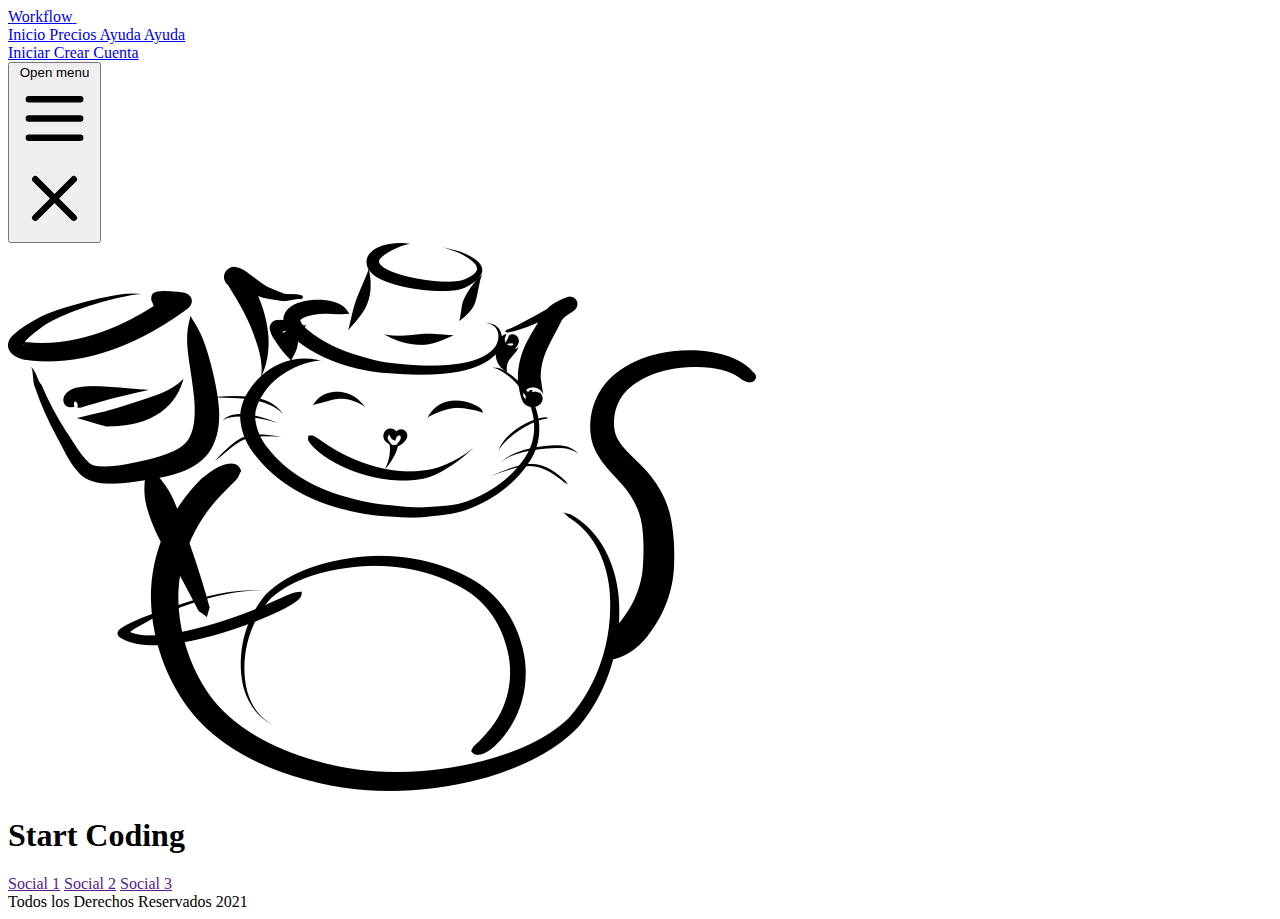
==== docs/index.html @ 86bd01d2 "probando githubpages" ====
<!doctype html>
<html>

<head>
  <meta charset="UTF-8" />
  <meta name="viewport" content="width=device-width, initial-scale=1.0" />
  <link rel="stylesheet" href="main.css"/>
  <title>Inicio</title>
</head>

<body class="min-h-screen flex flex-col">
  <header>
      <div class="relative bg-white">
        <div class="max-w-7xl mx-auto px-4 sm:px-6">
          <div class="flex justify-between items-start md:items-center border-b-2 border-gray-100 py-6 md:justify-start md:space-x-10">
            <div class="flex justify-start lg:w-0 lg:flex-1">
              <a href="#">
                <span class="sr-only">Workflow</span>
                <img class="h-8 w-auto sm:h-10 rounded-full" src="https://placehold.it/100x100" alt="">
              </a>
            </div>
            <nav class="hidden block md:flex" id="menu">
              <a href="index.html" class="mx-8 md:mx-0 text-base font-medium text-gray-500 block px-3 py-2 hover:text-gray-900">
                Inicio
              </a>
              <a href="jordan.html" class="mx-8 md:mx-0 text-base font-medium text-gray-500 block px-3 py-2 hover:text-gray-900">
                Precios
              </a>
              <a href="contact.html" class="mx-8 md:mx-0 text-base font-medium text-gray-500 block px-3 py-2 hover:text-gray-900">
                Ayuda
              </a>
              <a href="offwhite.html" class="mx-8 md:mx-0 text-base font-medium text-gray-500 block px-3 py-2 hover:text-gray-900">
                Ayuda
              </a>
            </nav>
            <div id="secmenu" class="hidden block md:flex md:flex-row items-center md:justify-end md:flex-1 lg:w-0">
              <a href="#"
                class="w-100 md:ml-6 mb-4 md:mb-0 whitespace-nowrap inline-flex items-center justify-center px-4 py-2 border border-transparent rounded-md shadow-sm text-base font-medium text-gray bg-gray-200 hover:bg-gray-300">
                Iniciar
              </a>
              <a href="#"
                class="w-100 md:ml-6 mb-4 md:mb-0 whitespace-nowrap inline-flex items-center justify-center px-4 py-2 border border-transparent rounded-md shadow-sm text-base font-medium text-white bg-indigo-600 hover:bg-indigo-700">
                Crear Cuenta
              </a>
            </div>
            <div class="-mr-2 -my-2 md:hidden">
              <button type="button" id="menubtn"
                class="bg-white rounded-md p-2 inline-flex items-center justify-center text-gray-400 hover:text-gray-500 hover:bg-gray-100 focus:outline-none focus:ring-2 focus:ring-inset focus:ring-indigo-500">
                <span class="sr-only">Open menu</span>
                <svg class="h-6 w-6" id="openSVG" xmlns="http://www.w3.org/2000/svg" fill="none" viewBox="0 0 24 24" stroke="currentColor"
                  aria-hidden="true">
                  <path stroke-linecap="round" stroke-linejoin="round" stroke-width="2" d="M4 6h16M4 12h16M4 18h16" />
                </svg>
                <svg class="h-6 w-6 hidden" id="closeSVG"
                  xmlns="http://www.w3.org/2000/svg" fill="none" viewBox="0 0 24 24"
                  stroke="currentColor" aria-hidden="true">
                  <path stroke-linecap="round" stroke-linejoin="round" stroke-width="2" d="M6 18L18 6M6 6l12 12"></path>
                </svg>
              </button>
            </div>
          </div>
        </div>
      </div>
      <script>
        document.addEventListener("DOMContentLoaded", function(){
          let menu = document.getElementById("menu");
          let secmenu = document.getElementById("secmenu");
          let closeSVG = document.getElementById("closeSVG");
          let openSVG = document.getElementById("openSVG");
      
          document.getElementById("menubtn").addEventListener("click", 
            function(e){
              e.preventDefault();
              e.stopPropagation();
              menu.classList.toggle("hidden");
              secmenu.classList.toggle("hidden");
              closeSVG.classList.toggle("hidden");
              openSVG.classList.toggle("hidden");
            }
          );
        })
      </script>
  </header>
  <main class="xl:container mx-auto flex-grow">
    <section class="p-8 relative">
      <img alt="cat gourmet" src="imgs/g593.png"  class="p-8"/>
      <h1 class="absolute object-right-bottom">Start Coding</h1>
    </section>
  </main>
  <footer class=" bg-black text-white">
    <section class="flex flex-col md:flex-row justify-between">
    <section class="flex flex-col justify-between items-center md:w-2/6 p-8 order-1">
      <a href="" class="flex flex-row items-center justify-start my-1"><img src="https://placehold.it/64x64" alt=""><span class="ml-4">Social 1</span></a>
      <a href="" class="flex flex-row items-center justify-start my-1"><img src="https://placehold.it/64x64" alt=""><span class="ml-4">Social 2</span></a>
      <a href="" class="flex flex-row items-center justify-start my-1"><img src="https://placehold.it/64x64" alt=""><span class="ml-4">Social 3</span></a>
    </section>
    <section class="flex flex-col justify-between items-center p-8 md:w-2/6 order-3 md:order-2">
      Todos los Derechos Reservados 2021
    </section>
    <section class="flex flex-col justify-between items-center p-8 md:w-2/6 order-2 md:order-3">
      <span></span>
    </section>
    </section>
  </footer>
  <script src="bundle.js"></script>
</body>

</html>
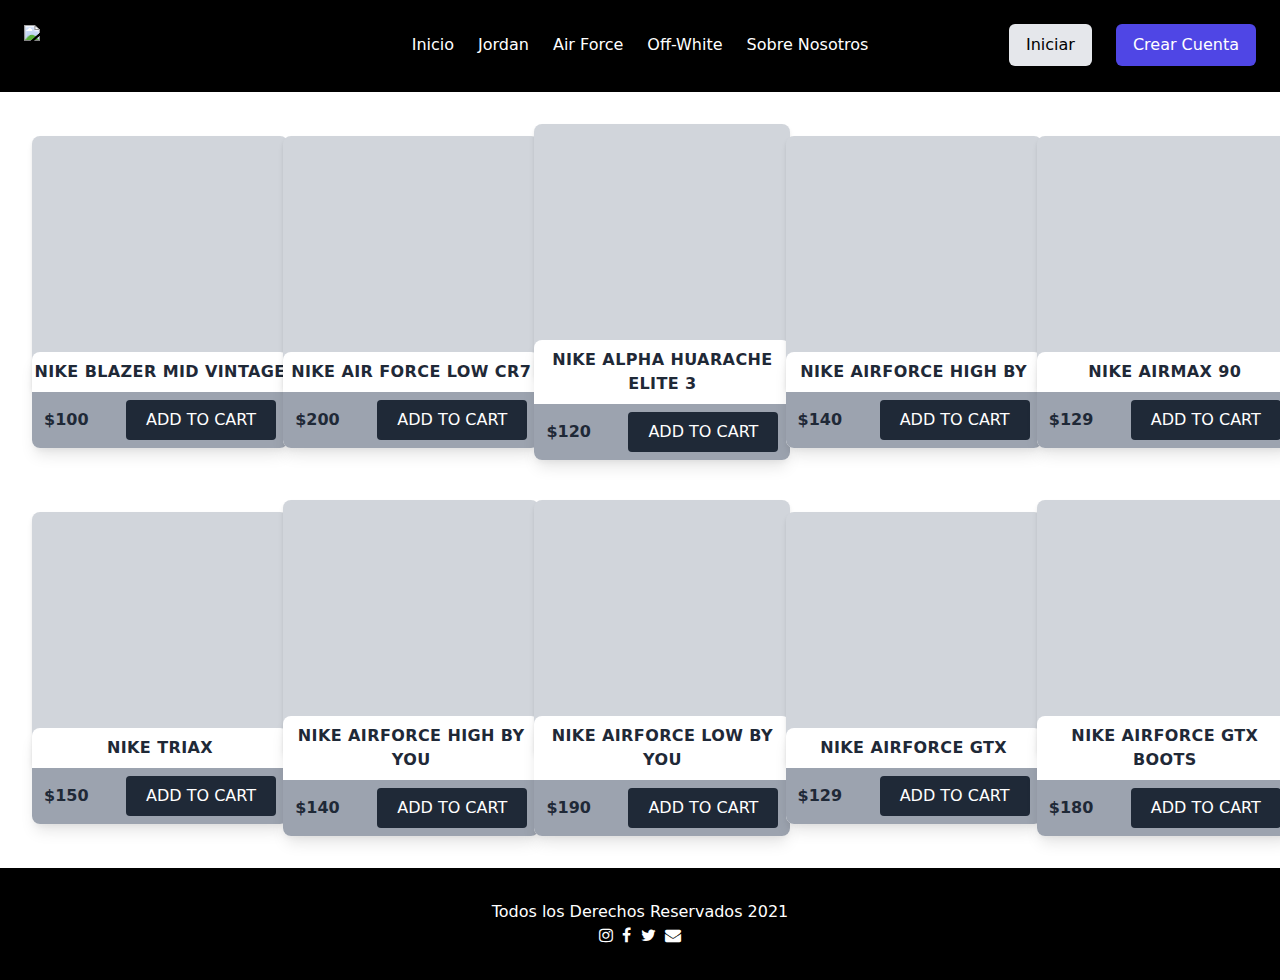
==== commit dc8d1bb6: "Modificando docs" ====
--- a/docs/index.html
+++ b/docs/index.html
@@ -5,40 +5,44 @@
   <meta charset="UTF-8" />
   <meta name="viewport" content="width=device-width, initial-scale=1.0" />
   <link rel="stylesheet" href="main.css"/>
-  <title>Inicio</title>
+  <link rel="icon" href="imgs/nikenobg.ico">
+    <title>Nike</title>
 </head>
 
 <body class="min-h-screen flex flex-col">
   <header>
-      <div class="relative bg-white">
+      <div class="relative bg-black">
         <div class="max-w-7xl mx-auto px-4 sm:px-6">
-          <div class="flex justify-between items-start md:items-center border-b-2 border-gray-100 py-6 md:justify-start md:space-x-10">
+          <div class="flex justify-between items-start md:items-center border-b-2 border-black py-6 md:justify-start md:space-x-10">
             <div class="flex justify-start lg:w-0 lg:flex-1">
-              <a href="#">
+              <a href="../../home.html">
                 <span class="sr-only">Workflow</span>
-                <img class="h-8 w-auto sm:h-10 rounded-full" src="https://placehold.it/100x100" alt="">
-              </a>
-            </div>
-            <nav class="hidden block md:flex" id="menu">
-              <a href="index.html" class="mx-8 md:mx-0 text-base font-medium text-gray-500 block px-3 py-2 hover:text-gray-900">
+                <img class="h-8 w-auto sm:h-10 " src="https://logo-base.com/logo/nike-logo-black-and-white-inverted-colors.png" alt="Home">
+              </a>
+            </div>
+            <nav class="hidden block md:flex text-white" id="menu">
+              <a href="index.html" class="mx-8 md:mx-0 text-base font-medium text-white block px-3 py-2 hover:text-green-200">
                 Inicio
               </a>
-              <a href="jordan.html" class="mx-8 md:mx-0 text-base font-medium text-gray-500 block px-3 py-2 hover:text-gray-900">
-                Precios
-              </a>
-              <a href="contact.html" class="mx-8 md:mx-0 text-base font-medium text-gray-500 block px-3 py-2 hover:text-gray-900">
-                Ayuda
-              </a>
-              <a href="offwhite.html" class="mx-8 md:mx-0 text-base font-medium text-gray-500 block px-3 py-2 hover:text-gray-900">
-                Ayuda
+              <a href="jordan.html" class="mx-8 md:mx-0 text-base font-medium text-white block px-3 py-2 hover:text-green-200">
+                Jordan
+              </a>
+              <a href="contact.html" class="mx-8 md:mx-0 text-base font-medium text-white block px-3 py-2 hover:text-green-200">
+                Air Force
+              </a>
+              <a href="offwhite.html" class="mx-8 md:mx-0 text-base font-medium text-white block px-3 py-2 hover:text-green-200">
+                Off-White
+              </a>
+              <a href="aboutus.html" class="mx-8 md:mx-0 text-base font-medium text-white block px-3 py-2 hover:text-green-200">
+                Sobre Nosotros
               </a>
             </nav>
             <div id="secmenu" class="hidden block md:flex md:flex-row items-center md:justify-end md:flex-1 lg:w-0">
-              <a href="#"
+              <a href="login.html"
                 class="w-100 md:ml-6 mb-4 md:mb-0 whitespace-nowrap inline-flex items-center justify-center px-4 py-2 border border-transparent rounded-md shadow-sm text-base font-medium text-gray bg-gray-200 hover:bg-gray-300">
                 Iniciar
               </a>
-              <a href="#"
+              <a href="cuenta.html"
                 class="w-100 md:ml-6 mb-4 md:mb-0 whitespace-nowrap inline-flex items-center justify-center px-4 py-2 border border-transparent rounded-md shadow-sm text-base font-medium text-white bg-indigo-600 hover:bg-indigo-700">
                 Crear Cuenta
               </a>
@@ -83,23 +87,179 @@
   </header>
   <main class="xl:container mx-auto flex-grow">
     <section class="p-8 relative">
-      <img alt="cat gourmet" src="imgs/g593.png"  class="p-8"/>
-      <h1 class="absolute object-right-bottom">Start Coding</h1>
+      <section>
+
+        <div class="container mx-auto flex flex-wrap my-0 justify-center">
+          <div class="grid sm:grid-cols-2 lg:grid-cols-3 xl:grid-cols-5 gap-10">
+
+            <div class="flex flex-col justify-center items-center max-w-sm mx-auto my-0">
+              <div onclick="window.location.href='descripNike.html'" style="background-image: url(https://static.nike.com/a/images/t_PDP_864_v1/f_auto,b_rgb:f5f5f5/fb7eda3c-5ac8-4d05-a18f-1c2c5e82e36e/blazer-mid-77-vintage-zapatillas-pMfjs8.jpg" class="bg-gray-300 h-64 w-full rounded-lg shadow-md bg-cover bg-center"></div>
+                <div class="w-56 md:w-64 bg-white -mt-10 shadow-lg rounded-lg overflow-hidden">
+                  <div class="py-2 text-center font-bold uppercase tracking-wide text-gray-800">Nike Blazer mid vintage</div>
+                  <div class="flex items-center justify-between py-2 px-3 bg-gray-400">
+                    <h1 class="text-gray-800 font-bold ">$100</h1>
+                    <button class=" bg-gray-800 text-xs text-white px-2 py-0 font-semibold rounded uppercase hover:bg-gray-700" ><a href="Pay.html" class="mx-8 md:mx-0 text-base font-medium text-white block px-3 py-2 hover:text-green-200">
+  Add to cart
+</a>
+</button>
+                  </div>
+                </div>
+            </div>
+
+            <div class="flex flex-col justify-center items-center max-w-sm mx-auto my-0">
+              <div onclick="window.location.href='descripNike.html'"style="background-image: url(https://static.nike.com/a/images/t_PDP_864_v1/f_auto,b_rgb:f5f5f5/92954adb-5104-4958-b305-b08fa5192da7/custom-nike-air-force-1-low-cr7-by-you.jpg" class="bg-gray-300 h-64 w-full rounded-lg shadow-md bg-cover bg-center"></div>
+                <div class="w-56 md:w-64 bg-white -mt-10 shadow-lg rounded-lg overflow-hidden">
+                  <div class="py-2 text-center font-bold uppercase tracking-wide text-gray-800">Nike air force low cr7</div>
+                  <div class="flex items-center justify-between py-2 px-3 bg-gray-400">
+                    <h1 class="text-gray-800 font-bold ">$200</h1>
+                    <button class=" bg-gray-800 text-xs text-white px-2 py-0 font-semibold rounded uppercase hover:bg-gray-700" ><a href="Pay.html" class="mx-8 md:mx-0 text-base font-medium text-white block px-3 py-2 hover:text-green-200">
+  Add to cart
+</a>
+</button>
+                  </div>
+                </div>
+            </div>
+
+            <div class="flex flex-col justify-center items-center max-w-sm mx-auto my-0">
+              <div onclick="window.location.href='descripNike.html'"style="background-image: url(https://static.nike.com/a/images/t_PDP_864_v1/f_auto,b_rgb:f5f5f5/04bf1a2c-1959-4121-832f-ce779f4abb2c/custom-nike-alpha-huarache-elite-3-mid-by-you.jpg" class="bg-gray-300 h-64 w-full rounded-lg shadow-md bg-cover bg-center"></div>
+                <div class="w-56 md:w-64 bg-white -mt-10 shadow-lg rounded-lg overflow-hidden">
+                  <div class="py-2 text-center font-bold uppercase tracking-wide text-gray-800">Nike alpha huarache elite 3</div>
+                  <div class="flex items-center justify-between py-2 px-3 bg-gray-400">
+                    <h1 class="text-gray-800 font-bold ">$120</h1>
+                    <button class=" bg-gray-800 text-xs text-white px-2 py-0 font-semibold rounded uppercase hover:bg-gray-700" ><a href="Pay.html" class="mx-8 md:mx-0 text-base font-medium text-white block px-3 py-2 hover:text-green-200">
+  Add to cart
+</a>
+</button>
+                  </div>
+                </div>
+            </div>
+
+            <div class="flex flex-col justify-center items-center max-w-sm mx-auto my-0">
+              <div onclick="window.location.href='descripNike.html'"style="background-image: url(https://static.nike.com/a/images/t_PDP_864_v1/f_auto,b_rgb:f5f5f5/0b8e06df-6dcd-4a4e-bcba-24dbba858764/custom-nike-air-force-1-high-by-you.jpg" class="bg-gray-300 h-64 w-full rounded-lg shadow-md bg-cover bg-center"></div>
+                <div class="w-56 md:w-64 bg-white -mt-10 shadow-lg rounded-lg overflow-hidden">
+                  <div class="py-2 text-center font-bold uppercase tracking-wide text-gray-800">Nike airforce high by</div>
+                  <div class="flex items-center justify-between py-2 px-3 bg-gray-400">
+                    <h1 class="text-gray-800 font-bold ">$140</h1>
+                    <button class=" bg-gray-800 text-xs text-white px-2 py-0 font-semibold rounded uppercase hover:bg-gray-700" ><a href="Pay.html" class="mx-8 md:mx-0 text-base font-medium text-white block px-3 py-2 hover:text-green-200">
+  Add to cart
+</a>
+</button>
+                  </div>
+                </div>
+            </div>
+
+            <div class="flex flex-col justify-center items-center max-w-sm mx-auto my-0">
+              <div onclick="window.location.href='descripNike.html'"style="background-image: url(https://static.nike.com/a/images/t_PDP_864_v1/f_auto,b_rgb:f5f5f5/8db0b628-010d-4162-bd01-99352fc72c2c/air-max-90-zapatillas-pnkZQw.jpg" class="bg-gray-300 h-64 w-full rounded-lg shadow-md bg-cover bg-center"></div>
+                <div class="w-56 md:w-64 bg-white -mt-10 shadow-lg rounded-lg overflow-hidden">
+                  <div class="py-2 text-center font-bold uppercase tracking-wide text-gray-800">Nike airmax 90</div>
+                  <div class="flex items-center justify-between py-2 px-3 bg-gray-400">
+                    <h1 class="text-gray-800 font-bold ">$129</h1>
+                    <button class=" bg-gray-800 text-xs text-white px-2 py-0 font-semibold rounded uppercase hover:bg-gray-700" ><a href="Pay.html" class="mx-8 md:mx-0 text-base font-medium text-white block px-3 py-2 hover:text-green-200">
+  Add to cart
+</a>
+</button>
+                  </div>
+                </div>
+            </div>
+            
+            <div class="flex flex-col justify-center items-center max-w-sm mx-auto my-0">
+              <div onclick="window.location.href='descripNike.html'"style="background-image: url(https://static.nike.com/a/images/t_PDP_864_v1/f_auto,b_rgb:f5f5f5,q_80/i1-be698598-3970-4d86-84f6-1fc6af6ccf47/air-max-triax-96-sp-zapatillas-7PMkKk.jpg" class="bg-gray-300 h-64 w-full rounded-lg shadow-md bg-cover bg-center"></div>
+                <div class="w-56 md:w-64 bg-white -mt-10 shadow-lg rounded-lg overflow-hidden">
+                  <div class="py-2 text-center font-bold uppercase tracking-wide text-gray-800">Nike triax</div>
+                  <div class="flex items-center justify-between py-2 px-3 bg-gray-400">
+                    <h1 class="text-gray-800 font-bold ">$150</h1>
+                    <button class=" bg-gray-800 text-xs text-white px-2 py-0 font-semibold rounded uppercase hover:bg-gray-700" ><a href="Pay.html" class="mx-8 md:mx-0 text-base font-medium text-white block px-3 py-2 hover:text-green-200">
+  Add to cart
+</a>
+</button>
+                  </div>
+                </div>
+            </div>
+
+            <div class="flex flex-col justify-center items-center max-w-sm mx-auto my-0">
+              <div onclick="window.location.href='descripNike.html'"style="background-image: url(https://static.nike.com/a/images/t_PDP_864_v1/f_auto,b_rgb:f5f5f5,q_80/9a9d7ad2-b6aa-40d9-8331-6a45e443a91c/custom-nike-air-force-1-high-by-you.jpg" class="bg-gray-300 h-64 w-full rounded-lg shadow-md bg-cover bg-center"></div>
+                <div class="w-56 md:w-64 bg-white -mt-10 shadow-lg rounded-lg overflow-hidden">
+                  <div class="py-2 text-center font-bold uppercase tracking-wide text-gray-800">Nike airforce high by you</div>
+                  <div class="flex items-center justify-between py-2 px-3 bg-gray-400">
+                    <h1 class="text-gray-800 font-bold ">$140</h1>
+                    <button class=" bg-gray-800 text-xs text-white px-2 py-0 font-semibold rounded uppercase hover:bg-gray-700" ><a href="Pay.html" class="mx-8 md:mx-0 text-base font-medium text-white block px-3 py-2 hover:text-green-200">
+  Add to cart
+</a>
+</button>
+                  </div>
+                </div>
+            </div>
+
+            <div class="flex flex-col justify-center items-center max-w-sm mx-auto my-0">
+              <div onclick="window.location.href='descripNike.html'"style="background-image: url(https://static.nike.com/a/images/t_PDP_864_v1/f_auto,b_rgb:f5f5f5,q_80/974f19b0-0f37-4408-8229-08c78ccad2fa/custom-nike-air-force-1-by-you.jpg" class="bg-gray-300 h-64 w-full rounded-lg shadow-md bg-cover bg-center"></div>
+                <div class="w-56 md:w-64 bg-white -mt-10 shadow-lg rounded-lg overflow-hidden">
+                  <div class="py-2 text-center font-bold uppercase tracking-wide text-gray-800">Nike airforce low by you</div>
+                  <div class="flex items-center justify-between py-2 px-3 bg-gray-400">
+                    <h1 class="text-gray-800 font-bold ">$190</h1>
+                    <button class=" bg-gray-800 text-xs text-white px-2 py-0 font-semibold rounded uppercase hover:bg-gray-700" ><a href="Pay.html" class="mx-8 md:mx-0 text-base font-medium text-white block px-3 py-2 hover:text-green-200">
+  Add to cart
+</a>
+</button>
+                  </div>
+                </div>
+            </div>
+
+            <div class="flex flex-col justify-center items-center max-w-sm mx-auto my-0">
+              <div onclick="window.location.href='descripNike.html'"style="background-image: url(https://static.nike.com/a/images/t_PDP_864_v1/f_auto,b_rgb:f5f5f5,q_80/e0422ca2-1fcf-4de5-a3f2-e4c8c0107d2c/air-force-1-gtx-zapatillas-jvjvJ9.jpg" class="bg-gray-300 h-64 w-full rounded-lg shadow-md bg-cover bg-center"></div>
+                <div class="w-56 md:w-64 bg-white -mt-10 shadow-lg rounded-lg overflow-hidden">
+                  <div class="py-2 text-center font-bold uppercase tracking-wide text-gray-800">Nike airforce gtx</div>
+                  <div class="flex items-center justify-between py-2 px-3 bg-gray-400">
+                    <h1 class="text-gray-800 font-bold ">$129</h1>
+                    <button class=" bg-gray-800 text-xs text-white px-2 py-0 font-semibold rounded uppercase hover:bg-gray-700" ><a href="Pay.html" class="mx-8 md:mx-0 text-base font-medium text-white block px-3 py-2 hover:text-green-200">
+  Add to cart
+</a>
+</button>
+                  </div>
+                </div>
+            </div>
+
+            <div class="flex flex-col justify-center items-center max-w-sm mx-auto my-0">
+              <div onclick="window.location.href='descripNike.html'"style="background-image: url(https://static.nike.com/a/images/t_PDP_864_v1/f_auto,b_rgb:f5f5f5,q_80/ab87447c-9069-4ebf-940e-73febfe15811/air-force-1-gtx-boot-botas-QtV9gK.jpg" class="bg-gray-300 h-64 w-full rounded-lg shadow-md bg-cover bg-center"></div>
+                <div class="w-56 md:w-64 bg-white -mt-10 shadow-lg rounded-lg overflow-hidden">
+                  <div class="py-2 text-center font-bold uppercase tracking-wide text-gray-800">Nike airforce gtx boots</div>
+                  <div class="flex items-center justify-between py-2 px-3 bg-gray-400">
+                    <h1 class="text-gray-800 font-bold ">$180</h1>
+                    <button class=" bg-gray-800 text-xs text-white px-2 py-0 font-semibold rounded uppercase hover:bg-gray-700" ><a href="Pay.html" class="mx-8 md:mx-0 text-base font-medium text-white block px-3 py-2 hover:text-green-200">
+  Add to cart
+</a>
+</button>
+                  </div>
+                </div>
+            </div>
+
+          </div>
+        </div>
+        
+      </section>
+      
     </section>
   </main>
   <footer class=" bg-black text-white">
     <section class="flex flex-col md:flex-row justify-between">
-    <section class="flex flex-col justify-between items-center md:w-2/6 p-8 order-1">
-      <a href="" class="flex flex-row items-center justify-start my-1"><img src="https://placehold.it/64x64" alt=""><span class="ml-4">Social 1</span></a>
-      <a href="" class="flex flex-row items-center justify-start my-1"><img src="https://placehold.it/64x64" alt=""><span class="ml-4">Social 2</span></a>
-      <a href="" class="flex flex-row items-center justify-start my-1"><img src="https://placehold.it/64x64" alt=""><span class="ml-4">Social 3</span></a>
-    </section>
+    <link rel="stylesheet" href="https://stackpath.bootstrapcdn.com/font-awesome/4.7.0/css/font-awesome.min.css">
     <section class="flex flex-col justify-between items-center p-8 md:w-2/6 order-3 md:order-2">
       Todos los Derechos Reservados 2021
-    </section>
+      <div class="space-x-1">
+                <i class="fa fa-instagram"></i>
+                <i class="fa fa-facebook"></i>
+                <i class="fa fa-twitter"></i>
+                <i class="fa fa-envelope"></i>
+            </div>
+    </section>
+    <section class="flex flex-col justify-between items-center md:w-2/6 p-8 order-1">
+      
+    </section>
+    
     <section class="flex flex-col justify-between items-center p-8 md:w-2/6 order-2 md:order-3">
       <span></span>
     </section>
+    
+    
     </section>
   </footer>
   <script src="bundle.js"></script>
--- a/docs/main.css
+++ b/docs/main.css
@@ -0,0 +1,3 @@
+/*! tailwindcss v2.1.1 | MIT License | https://tailwindcss.com */
+
+/*! modern-normalize v1.0.0 | MIT License | https://github.com/sindresorhus/modern-normalize */:root{-moz-tab-size:4;-o-tab-size:4;tab-size:4}html{line-height:1.15;-webkit-text-size-adjust:100%}body{margin:0;font-family:system-ui,-apple-system,Segoe UI,Roboto,Helvetica,Arial,sans-serif,Apple Color Emoji,Segoe UI Emoji}hr{height:0;color:inherit}abbr[title]{-webkit-text-decoration:underline dotted;text-decoration:underline dotted}b,strong{font-weight:bolder}code,kbd,pre,samp{font-family:ui-monospace,SFMono-Regular,Consolas,Liberation Mono,Menlo,monospace;font-size:1em}small{font-size:80%}sub,sup{font-size:75%;line-height:0;position:relative;vertical-align:baseline}sub{bottom:-.25em}sup{top:-.5em}table{text-indent:0;border-color:inherit}button,input,optgroup,select,textarea{font-family:inherit;font-size:100%;line-height:1.15;margin:0}button,select{text-transform:none}[type=button],[type=submit],button{-webkit-appearance:button}legend{padding:0}progress{vertical-align:baseline}summary{display:list-item}blockquote,dd,dl,figure,h1,h2,h3,h4,h5,h6,hr,p,pre{margin:0}button{background-color:transparent;background-image:none}button:focus{outline:1px dotted;outline:5px auto -webkit-focus-ring-color}fieldset,ol,ul{margin:0;padding:0}ol,ul{list-style:none}html{font-family:ui-sans-serif,system-ui,-apple-system,BlinkMacSystemFont,Segoe UI,Roboto,Helvetica Neue,Arial,Noto Sans,sans-serif,Apple Color Emoji,Segoe UI Emoji,Segoe UI Symbol,Noto Color Emoji;line-height:1.5}body{font-family:inherit;line-height:inherit}*,:after,:before{box-sizing:border-box;border:0 solid #e5e7eb}hr{border-top-width:1px}img{border-style:solid}textarea{resize:vertical}input::-moz-placeholder,textarea::-moz-placeholder{opacity:1;color:#9ca3af}input:-ms-input-placeholder,textarea:-ms-input-placeholder{opacity:1;color:#9ca3af}input::placeholder,textarea::placeholder{opacity:1;color:#9ca3af}button{cursor:pointer}table{border-collapse:collapse}h1,h2,h3,h4,h5,h6{font-size:inherit;font-weight:inherit}a{color:inherit;text-decoration:inherit}button,input,optgroup,select,textarea{padding:0;line-height:inherit;color:inherit}code,kbd,pre,samp{font-family:ui-monospace,SFMono-Regular,Menlo,Monaco,Consolas,Liberation Mono,Courier New,monospace}audio,canvas,embed,iframe,img,object,svg,video{display:block;vertical-align:middle}img,video{max-width:100%;height:auto}.container{width:100%}@media (min-width:640px){.container{max-width:640px}}@media (min-width:768px){.container{max-width:768px}}@media (min-width:1024px){.container{max-width:1024px}}@media (min-width:1280px){.container{max-width:1280px}}@media (min-width:1536px){.container{max-width:1536px}}.space-x-1>:not([hidden])~:not([hidden]){--tw-space-x-reverse:0;margin-right:calc(0.25rem*var(--tw-space-x-reverse));margin-left:calc(0.25rem*(1 - var(--tw-space-x-reverse)))}.sr-only{position:absolute;width:1px;height:1px;padding:0;margin:-1px;overflow:hidden;clip:rect(0,0,0,0);white-space:nowrap;border-width:0}.bg-black{--tw-bg-opacity:1;background-color:rgba(0,0,0,var(--tw-bg-opacity))}.bg-white{--tw-bg-opacity:1;background-color:rgba(255,255,255,var(--tw-bg-opacity))}.bg-gray-100{--tw-bg-opacity:1;background-color:rgba(243,244,246,var(--tw-bg-opacity))}.bg-gray-200{--tw-bg-opacity:1;background-color:rgba(229,231,235,var(--tw-bg-opacity))}.bg-gray-300{--tw-bg-opacity:1;background-color:rgba(209,213,219,var(--tw-bg-opacity))}.bg-gray-400{--tw-bg-opacity:1;background-color:rgba(156,163,175,var(--tw-bg-opacity))}.bg-gray-500{--tw-bg-opacity:1;background-color:rgba(107,114,128,var(--tw-bg-opacity))}.bg-gray-800{--tw-bg-opacity:1;background-color:rgba(31,41,55,var(--tw-bg-opacity))}.bg-blue-500{--tw-bg-opacity:1;background-color:rgba(59,130,246,var(--tw-bg-opacity))}.bg-indigo-600{--tw-bg-opacity:1;background-color:rgba(79,70,229,var(--tw-bg-opacity))}.bg-purple-400{--tw-bg-opacity:1;background-color:rgba(167,139,250,var(--tw-bg-opacity))}.bg-purple-800{--tw-bg-opacity:1;background-color:rgba(91,33,182,var(--tw-bg-opacity))}.hover\:bg-gray-100:hover{--tw-bg-opacity:1;background-color:rgba(243,244,246,var(--tw-bg-opacity))}.hover\:bg-gray-300:hover{--tw-bg-opacity:1;background-color:rgba(209,213,219,var(--tw-bg-opacity))}.hover\:bg-gray-700:hover{--tw-bg-opacity:1;background-color:rgba(55,65,81,var(--tw-bg-opacity))}.hover\:bg-blue-600:hover{--tw-bg-opacity:1;background-color:rgba(37,99,235,var(--tw-bg-opacity))}.hover\:bg-indigo-700:hover{--tw-bg-opacity:1;background-color:rgba(67,56,202,var(--tw-bg-opacity))}.bg-center{background-position:50%}.bg-top{background-position:top}.bg-no-repeat{background-repeat:no-repeat}.bg-cover{background-size:cover}.bg-contain{background-size:contain}.border-transparent{border-color:transparent}.border-black{--tw-border-opacity:1;border-color:rgba(0,0,0,var(--tw-border-opacity))}.border-gray-200{--tw-border-opacity:1;border-color:rgba(229,231,235,var(--tw-border-opacity))}.border-gray-400{--tw-border-opacity:1;border-color:rgba(156,163,175,var(--tw-border-opacity))}.border-gray-600{--tw-border-opacity:1;border-color:rgba(75,85,99,var(--tw-border-opacity))}.border-gray-800{--tw-border-opacity:1;border-color:rgba(31,41,55,var(--tw-border-opacity))}.border-gray-900{--tw-border-opacity:1;border-color:rgba(17,24,39,var(--tw-border-opacity))}.rounded{border-radius:.25rem}.rounded-md{border-radius:.375rem}.rounded-lg{border-radius:.5rem}.rounded-xl{border-radius:.75rem}.rounded-t-lg{border-top-left-radius:.5rem;border-top-right-radius:.5rem}.rounded-b-lg{border-bottom-right-radius:.5rem;border-bottom-left-radius:.5rem}.border-solid{border-style:solid}.border-2{border-width:2px}.border-4{border-width:4px}.border{border-width:1px}.border-b-2{border-bottom-width:2px}.border-t{border-top-width:1px}.border-b{border-bottom-width:1px}.block{display:block}.inline-block{display:inline-block}.flex{display:flex}.inline-flex{display:inline-flex}.table{display:table}.grid{display:grid}.hidden{display:none}.flex-col{flex-direction:column}.flex-wrap{flex-wrap:wrap}.items-start{align-items:flex-start}.items-center{align-items:center}.justify-start{justify-content:flex-start}.justify-center{justify-content:center}.justify-between{justify-content:space-between}.justify-self-start{justify-self:start}.justify-self-end{justify-self:end}.flex-grow{flex-grow:1}.order-1{order:1}.order-2{order:2}.order-3{order:3}.font-medium{font-weight:500}.font-semibold{font-weight:600}.font-bold{font-weight:700}.h-6{height:1.5rem}.h-8{height:2rem}.h-12{height:3rem}.h-20{height:5rem}.h-64{height:16rem}.h-auto{height:auto}.h-full{height:100%}.h-screen{height:100vh}.text-xs{font-size:.75rem;line-height:1rem}.text-base{font-size:1rem;line-height:1.5rem}.text-lg{font-size:1.125rem}.text-lg,.text-xl{line-height:1.75rem}.text-xl{font-size:1.25rem}.text-3xl{font-size:1.875rem;line-height:2.25rem}.text-5xl{font-size:3rem;line-height:1}.m-auto{margin:auto}.my-0{margin-top:0;margin-bottom:0}.mx-4{margin-left:1rem;margin-right:1rem}.my-8{margin-top:2rem;margin-bottom:2rem}.mx-8{margin-left:2rem;margin-right:2rem}.mx-auto{margin-left:auto;margin-right:auto}.-my-2{margin-top:-.5rem;margin-bottom:-.5rem}.mt-2{margin-top:.5rem}.mt-3{margin-top:.75rem}.mb-3{margin-bottom:.75rem}.mb-4{margin-bottom:1rem}.mt-6{margin-top:1.5rem}.-mr-2{margin-right:-.5rem}.-mt-10{margin-top:-2.5rem}.max-w-sm{max-width:24rem}.max-w-md{max-width:28rem}.max-w-7xl{max-width:80rem}.min-h-screen{min-height:100vh}.object-fill{-o-object-fit:fill;object-fit:fill}.focus\:outline-none:focus{outline:2px solid transparent;outline-offset:2px}.overflow-hidden{overflow:hidden}.overflow-visible{overflow:visible}.p-2{padding:.5rem}.p-4{padding:1rem}.p-5{padding:1.25rem}.p-8{padding:2rem}.py-0{padding-top:0;padding-bottom:0}.py-2{padding-top:.5rem;padding-bottom:.5rem}.px-2{padding-left:.5rem;padding-right:.5rem}.px-3{padding-left:.75rem;padding-right:.75rem}.py-4{padding-top:1rem;padding-bottom:1rem}.px-4{padding-left:1rem;padding-right:1rem}.py-5{padding-top:1.25rem;padding-bottom:1.25rem}.px-5{padding-left:1.25rem;padding-right:1.25rem}.py-6{padding-top:1.5rem;padding-bottom:1.5rem}.px-6{padding-left:1.5rem;padding-right:1.5rem}.px-10{padding-left:2.5rem;padding-right:2.5rem}.py-24{padding-top:6rem;padding-bottom:6rem}.py-48{padding-top:12rem;padding-bottom:12rem}.pt-2{padding-top:.5rem}.pr-2{padding-right:.5rem}.pt-3{padding-top:.75rem}.pb-3{padding-bottom:.75rem}.pt-4{padding-top:1rem}.pt-6{padding-top:1.5rem}.placeholder-gray-300::-moz-placeholder{--tw-placeholder-opacity:1;color:rgba(209,213,219,var(--tw-placeholder-opacity))}.placeholder-gray-300:-ms-input-placeholder{--tw-placeholder-opacity:1;color:rgba(209,213,219,var(--tw-placeholder-opacity))}.placeholder-gray-300::placeholder{--tw-placeholder-opacity:1;color:rgba(209,213,219,var(--tw-placeholder-opacity))}.relative{position:relative}.bottom-2{bottom:.5rem}.right-5{right:1.25rem}.right-10{right:2.5rem}*{--tw-shadow:0 0 transparent}.shadow-sm{--tw-shadow:0 1px 2px 0 rgba(0,0,0,0.05)}.shadow-md,.shadow-sm{box-shadow:var(--tw-ring-offset-shadow,0 0 transparent),var(--tw-ring-shadow,0 0 transparent),var(--tw-shadow)}.shadow-md{--tw-shadow:0 4px 6px -1px rgba(0,0,0,0.1),0 2px 4px -1px rgba(0,0,0,0.06)}.shadow-lg{--tw-shadow:0 10px 15px -3px rgba(0,0,0,0.1),0 4px 6px -2px rgba(0,0,0,0.05)}.shadow-lg,.shadow-xl{box-shadow:var(--tw-ring-offset-shadow,0 0 transparent),var(--tw-ring-shadow,0 0 transparent),var(--tw-shadow)}.shadow-xl{--tw-shadow:0 20px 25px -5px rgba(0,0,0,0.1),0 10px 10px -5px rgba(0,0,0,0.04)}*{--tw-ring-inset:var(--tw-empty,/*!*/ /*!*/);--tw-ring-offset-width:0px;--tw-ring-offset-color:#fff;--tw-ring-color:rgba(59,130,246,0.5);--tw-ring-offset-shadow:0 0 transparent;--tw-ring-shadow:0 0 transparent}.focus\:ring-2:focus{--tw-ring-offset-shadow:var(--tw-ring-inset) 0 0 0 var(--tw-ring-offset-width) var(--tw-ring-offset-color);--tw-ring-shadow:var(--tw-ring-inset) 0 0 0 calc(2px + var(--tw-ring-offset-width)) var(--tw-ring-color);box-shadow:var(--tw-ring-offset-shadow),var(--tw-ring-shadow),var(--tw-shadow,0 0 transparent)}.focus\:ring-inset:focus{--tw-ring-inset:inset}.focus\:ring-offset-2:focus{--tw-ring-offset-width:2px}.focus\:ring-indigo-500:focus{--tw-ring-opacity:1;--tw-ring-color:rgba(99,102,241,var(--tw-ring-opacity))}.text-center{text-align:center}.text-white{--tw-text-opacity:1;color:rgba(255,255,255,var(--tw-text-opacity))}.text-gray-100{--tw-text-opacity:1;color:rgba(243,244,246,var(--tw-text-opacity))}.text-gray-200{--tw-text-opacity:1;color:rgba(229,231,235,var(--tw-text-opacity))}.text-gray-400{--tw-text-opacity:1;color:rgba(156,163,175,var(--tw-text-opacity))}.text-gray-500{--tw-text-opacity:1;color:rgba(107,114,128,var(--tw-text-opacity))}.text-gray-800{--tw-text-opacity:1;color:rgba(31,41,55,var(--tw-text-opacity))}.text-red-800{--tw-text-opacity:1;color:rgba(153,27,27,var(--tw-text-opacity))}.text-blue-500{--tw-text-opacity:1;color:rgba(59,130,246,var(--tw-text-opacity))}.text-blue-800{--tw-text-opacity:1;color:rgba(30,64,175,var(--tw-text-opacity))}.text-purple-800{--tw-text-opacity:1;color:rgba(91,33,182,var(--tw-text-opacity))}.hover\:text-gray-500:hover{--tw-text-opacity:1;color:rgba(107,114,128,var(--tw-text-opacity))}.hover\:text-gray-900:hover{--tw-text-opacity:1;color:rgba(17,24,39,var(--tw-text-opacity))}.hover\:text-green-200:hover{--tw-text-opacity:1;color:rgba(167,243,208,var(--tw-text-opacity))}.italic{font-style:italic}.uppercase{text-transform:uppercase}.underline{text-decoration:underline}.tracking-wide{letter-spacing:.025em}.align-middle{vertical-align:middle}.whitespace-nowrap{white-space:nowrap}.w-6{width:1.5rem}.w-56{width:14rem}.w-60{width:15rem}.w-auto{width:auto}.w-1\/2{width:50%}.w-full{width:100%}.gap-2{gap:.5rem}.gap-10{gap:2.5rem}.gap-16{gap:4rem}.grid-cols-2{grid-template-columns:repeat(2,minmax(0,1fr))}.grid-cols-3{grid-template-columns:repeat(3,minmax(0,1fr))}.col-span-2{grid-column:span 2/span 2}.col-span-4{grid-column:span 4/span 4}.col-start-1{grid-column-start:1}.transform{--tw-translate-x:0;--tw-translate-y:0;--tw-rotate:0;--tw-skew-x:0;--tw-skew-y:0;--tw-scale-x:1;--tw-scale-y:1;transform:translateX(var(--tw-translate-x)) translateY(var(--tw-translate-y)) rotate(var(--tw-rotate)) skewX(var(--tw-skew-x)) skewY(var(--tw-skew-y)) scaleX(var(--tw-scale-x)) scaleY(var(--tw-scale-y))}@-webkit-keyframes spin{to{transform:rotate(1turn)}}@keyframes spin{to{transform:rotate(1turn)}}@-webkit-keyframes ping{75%,to{transform:scale(2);opacity:0}}@keyframes ping{75%,to{transform:scale(2);opacity:0}}@-webkit-keyframes pulse{50%{opacity:.5}}@keyframes pulse{50%{opacity:.5}}@-webkit-keyframes bounce{0%,to{transform:translateY(-25%);-webkit-animation-timing-function:cubic-bezier(.8,0,1,1);animation-timing-function:cubic-bezier(.8,0,1,1)}50%{transform:none;-webkit-animation-timing-function:cubic-bezier(0,0,.2,1);animation-timing-function:cubic-bezier(0,0,.2,1)}}@keyframes bounce{0%,to{transform:translateY(-25%);-webkit-animation-timing-function:cubic-bezier(.8,0,1,1);animation-timing-function:cubic-bezier(.8,0,1,1)}50%{transform:none;-webkit-animation-timing-function:cubic-bezier(0,0,.2,1);animation-timing-function:cubic-bezier(0,0,.2,1)}}@media (min-width:640px){.sm\:h-10{height:2.5rem}.sm\:h-32{height:8rem}.sm\:px-6{padding-left:1.5rem;padding-right:1.5rem}.sm\:grid-cols-1{grid-template-columns:repeat(1,minmax(0,1fr))}.sm\:grid-cols-2{grid-template-columns:repeat(2,minmax(0,1fr))}}@media (min-width:768px){.md\:space-x-10>:not([hidden])~:not([hidden]){--tw-space-x-reverse:0;margin-right:calc(2.5rem*var(--tw-space-x-reverse));margin-left:calc(2.5rem*(1 - var(--tw-space-x-reverse)))}.md\:flex{display:flex}.md\:grid{display:grid}.md\:hidden{display:none}.md\:flex-row{flex-direction:row}.md\:items-center{align-items:center}.md\:justify-start{justify-content:flex-start}.md\:justify-end{justify-content:flex-end}.md\:flex-1{flex:1 1 0%}.md\:order-2{order:2}.md\:order-3{order:3}.md\:mx-0{margin-left:0;margin-right:0}.md\:mb-0{margin-bottom:0}.md\:ml-6{margin-left:1.5rem}.md\:max-w-5xl{max-width:64rem}.md\:relative{position:relative}.md\:w-64{width:16rem}.md\:w-2\/6{width:33.333333%}.md\:grid-cols-3{grid-template-columns:repeat(3,minmax(0,1fr))}}@media (min-width:1024px){.lg\:flex-1{flex:1 1 0%}.lg\:h-52{height:13rem}.lg\:w-0{width:0}.lg\:grid-cols-2{grid-template-columns:repeat(2,minmax(0,1fr))}.lg\:grid-cols-3{grid-template-columns:repeat(3,minmax(0,1fr))}}@media (min-width:1280px){.xl\:container{width:100%}@media (min-width:640px){.xl\:container{max-width:640px}}@media (min-width:768px){.xl\:container{max-width:768px}}@media (min-width:1024px){.xl\:container{max-width:1024px}}@media (min-width:1280px){.xl\:container{max-width:1280px}}@media (min-width:1536px){.xl\:container{max-width:1536px}}.xl\:h-56{height:14rem}.xl\:grid-cols-2{grid-template-columns:repeat(2,minmax(0,1fr))}.xl\:grid-cols-3{grid-template-columns:repeat(3,minmax(0,1fr))}.xl\:grid-cols-5{grid-template-columns:repeat(5,minmax(0,1fr))}}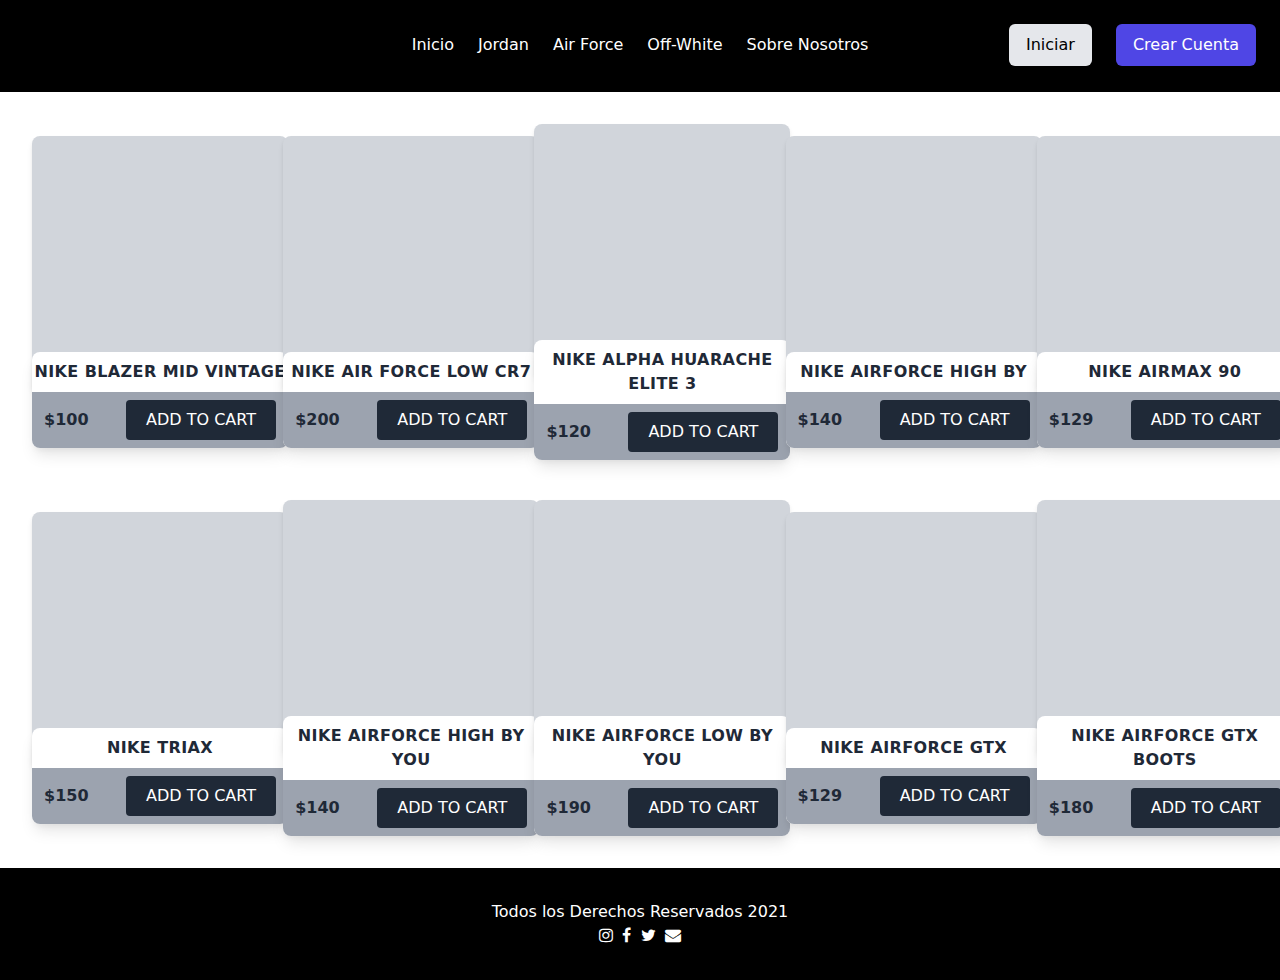
==== commit 14482ab5: "Home agregado" ====
--- a/docs/index.html
+++ b/docs/index.html
@@ -15,10 +15,9 @@
         <div class="max-w-7xl mx-auto px-4 sm:px-6">
           <div class="flex justify-between items-start md:items-center border-b-2 border-black py-6 md:justify-start md:space-x-10">
             <div class="flex justify-start lg:w-0 lg:flex-1">
-              <a href="../../home.html">
-                <span class="sr-only">Workflow</span>
-                <img class="h-8 w-auto sm:h-10 " src="https://logo-base.com/logo/nike-logo-black-and-white-inverted-colors.png" alt="Home">
-              </a>
+              <a href="home.html">
+                Home
+               </a>
             </div>
             <nav class="hidden block md:flex text-white" id="menu">
               <a href="index.html" class="mx-8 md:mx-0 text-base font-medium text-white block px-3 py-2 hover:text-green-200">
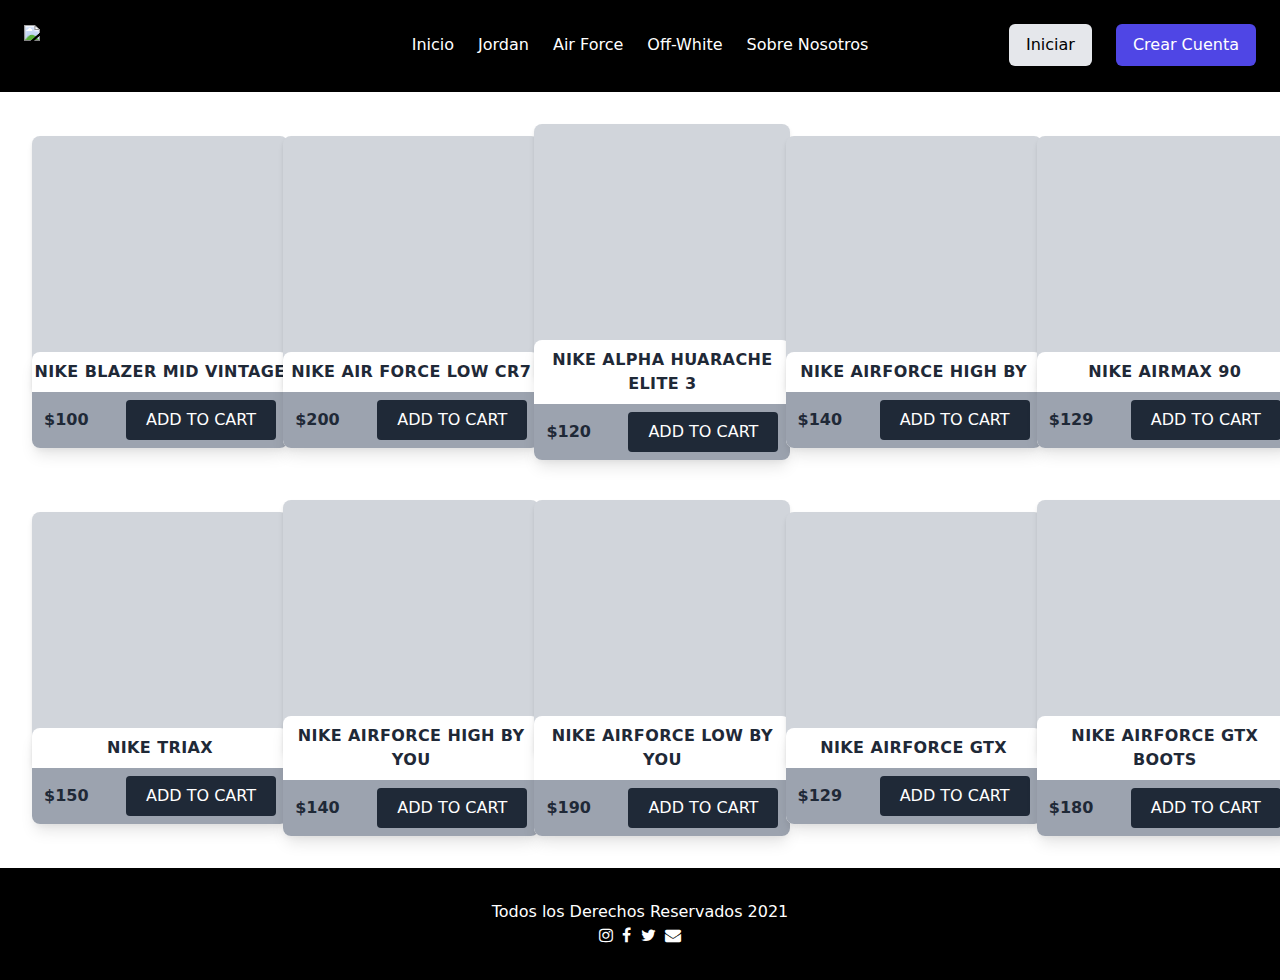
==== commit 7934d5a0: "modificación" ====
--- a/docs/index.html
+++ b/docs/index.html
@@ -16,7 +16,8 @@
           <div class="flex justify-between items-start md:items-center border-b-2 border-black py-6 md:justify-start md:space-x-10">
             <div class="flex justify-start lg:w-0 lg:flex-1">
               <a href="home.html">
-                Home
+                <span class="sr-only">Workflow</span>
+                <img class="h-8 w-auto sm:h-10 " src="https://logo-base.com/logo/nike-logo-black-and-white-inverted-colors.png" alt="Home">
                </a>
             </div>
             <nav class="hidden block md:flex text-white" id="menu">
